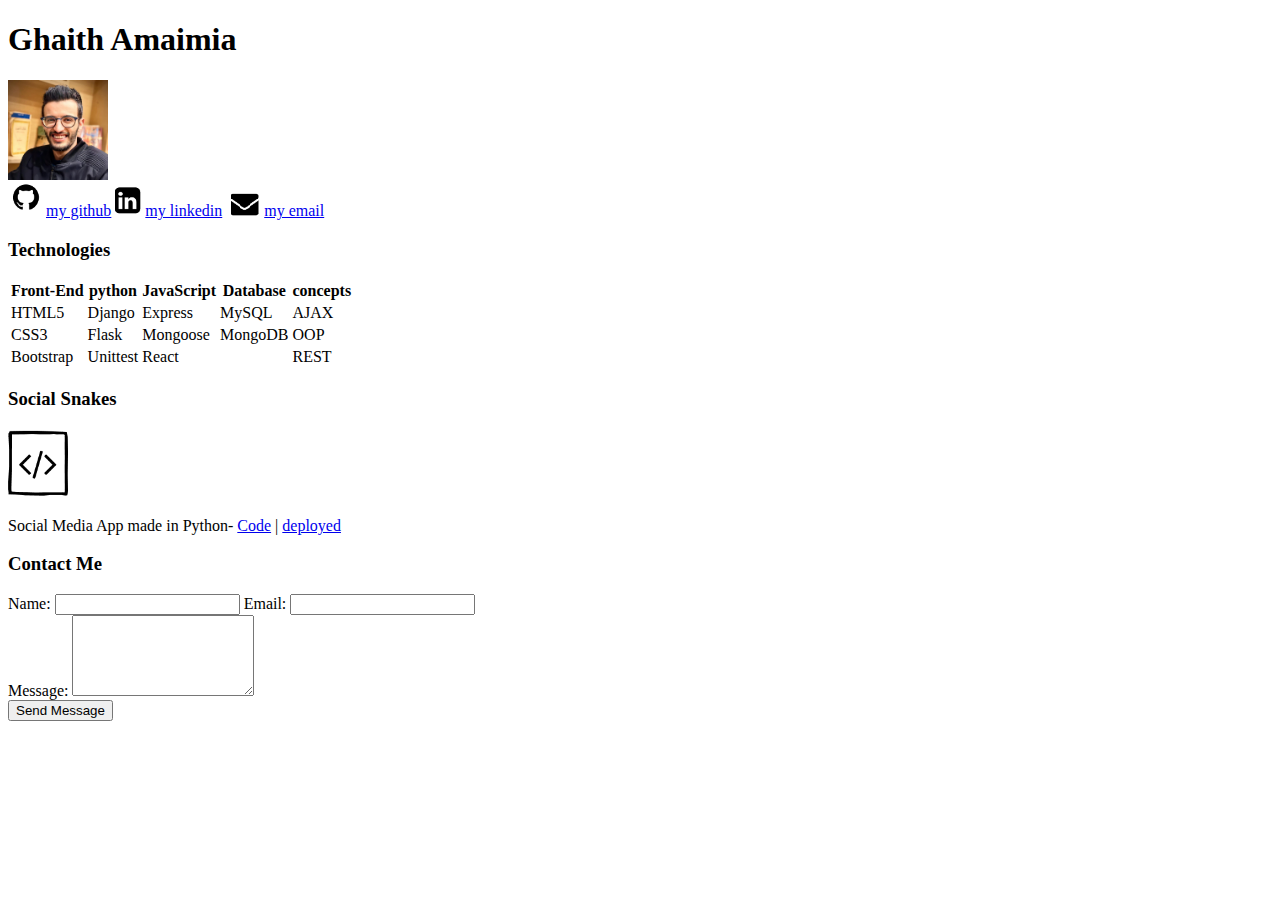
==== Week1/Day 1/Practice/Personal Portfolio.html @ fb83d115 "Final commit" ====
<!DOCTYPE html>
<html lang="en">
<head>
    <meta charset="UTF-8">
    <meta http-equiv="X-UA-Compatible" content="IE=edge">
    <meta name="viewport" content="width=device-width, initial-scale=1.0">
    <title>Portfolio</title>
</head>
<body>
    <h1>
        Ghaith Amaimia
    </h1>
    <img src="./Me.jpg" alt="picture not found" height="100" width="100"></br>

    <img src="./GIthub.png" alt="Picture not found">

         <a href="https://github.com/GhaithAmaimia" target="_blank">my github</a>

    <img src="./Liknkedin.png" alt="Picture not found">  
       
       <a href="https://www.linkedin.com/in/amaimia-ghaith-43aa95226/" target="_blank">my linkedin</a>

       <img src="./Email.png" alt="">

       <a href="#">my email</a>
</br>
<h3>
    Technologies
</h3>
<table>
    <thead> <tr>
    <th>
        Front-End
    </th>
    <th>
        python
    </th>
    <th>
        JavaScript
    </th>
    <th>
        Database
    </th>
    <th>
        concepts
    </th>
</tr>
</thead>
<tbody>
    <tr>
    <td>
        HTML5
    </td>
<td>
    Django
</td>
<td>
    Express
</td>
<td>
    MySQL
</td>
<td>
    AJAX
</td>
</tr>
<tr>
    <td>
     CSS3
    </td>
    <td>
     Flask
    </td>
    <td>
     Mongoose 
    </td>
    <td>
        MongoDB
    </td>
    <td>
        OOP
    </td>
</tr>
<tr>
    <td>
        Bootstrap
    </td>
    <td>
        Unittest
    </td>
    <td>
        React
    </td>
    <td>

    </td>
    <td>
        REST
    </td>
</tr>
</tbody>
</table>
<h3>
    Social Snakes
</h3>
<img src="./Social Snakes.png" alt="Pictures not found">
<p>
    Social Media App made in Python- <a href="#">Code</a> | <a href="#">deployed</a>
</p>
<div>
    <h3>Contact Me</h3>
    <label for="Name"> Name:</label>
    <input type="text" name="" id="">
    <label for="Email">Email:</label>
    <input type="text" name="" id="">
    <br>
    <label for="Message">Message: </label>
    <textarea name="Message" id="" cols="20" rows="5"></textarea>
    <br>
    <input type="submit" value="Send Message">

</div>


</body>
</html>
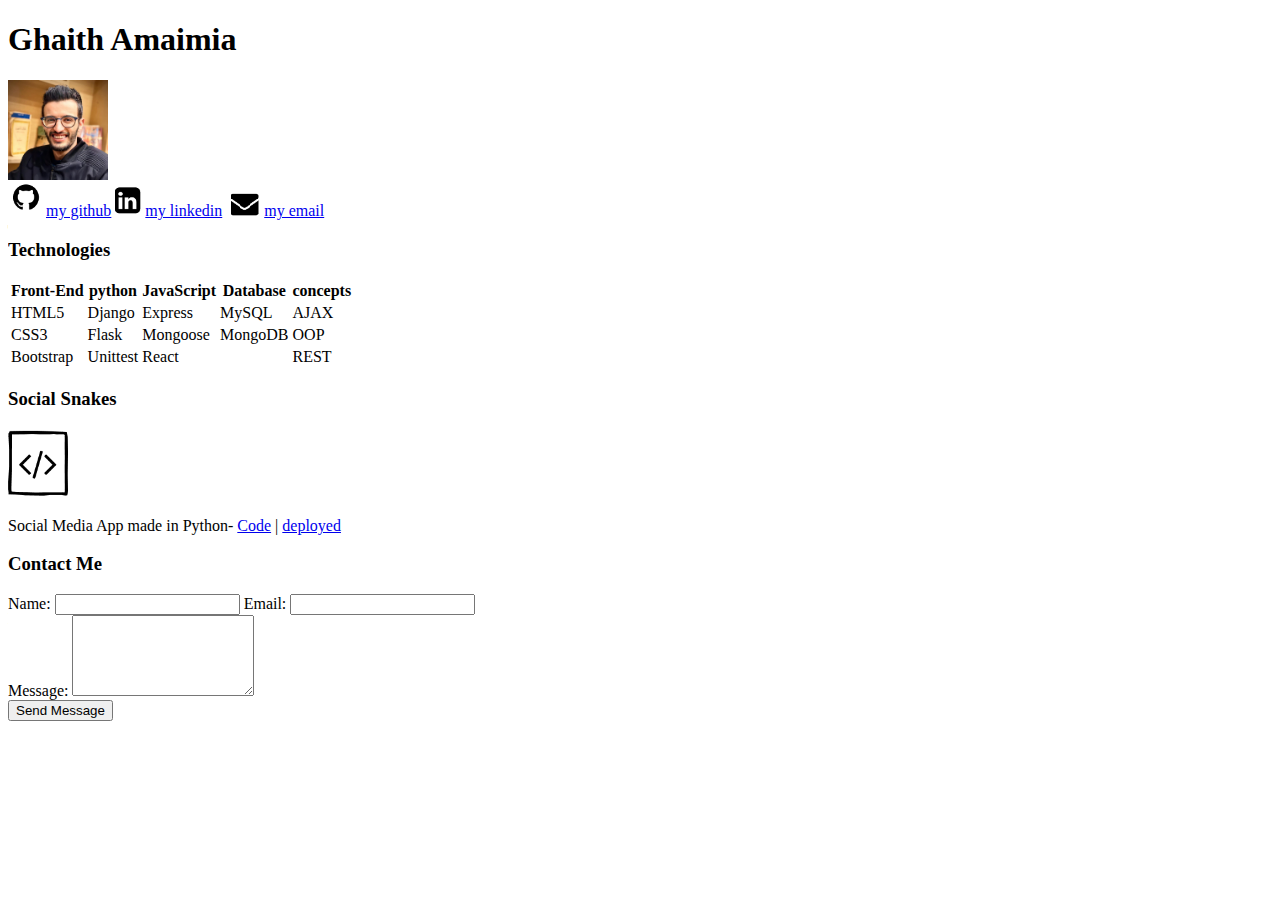
==== commit 8c1346ef: "Last commit" ====
--- a/Week1/Day 1/Practice/Personal Portfolio.html
+++ b/Week1/Day 1/Practice/Personal Portfolio.html
@@ -10,7 +10,7 @@
     <h1>
         Ghaith Amaimia
     </h1>
-    <img src="./Me.jpg" alt="picture not found" height="100" width="100"></br>
+    <img src="./Me.jpg" alt="picture not found" height="100" width="100"><br>
 
     <img src="./GIthub.png" alt="Picture not found">
 
@@ -23,7 +23,7 @@
        <img src="./Email.png" alt="">
 
        <a href="#">my email</a>
-</br>
+<br>
 <h3>
     Technologies
 </h3>
@@ -103,19 +103,19 @@
 <h3>
     Social Snakes
 </h3>
-<img src="./Social Snakes.png" alt="Pictures not found">
+<img src="./Social_Snakes.png" alt="Pictures not found">
 <p>
     Social Media App made in Python- <a href="#">Code</a> | <a href="#">deployed</a>
 </p>
 <div>
     <h3>Contact Me</h3>
-    <label for="Name"> Name:</label>
-    <input type="text" name="" id="">
-    <label for="Email">Email:</label>
-    <input type="text" name="" id="">
+    <label> Name:</label>
+    <input type="text" name="Name" id="1">
+    <label>Email:</label>
+    <input type="text" name="Email" id="2">
     <br>
-    <label for="Message">Message: </label>
-    <textarea name="Message" id="" cols="20" rows="5"></textarea>
+    <label>Message: </label>
+    <textarea name="Message" id="3" cols="20" rows="5"></textarea>
     <br>
     <input type="submit" value="Send Message">
 
